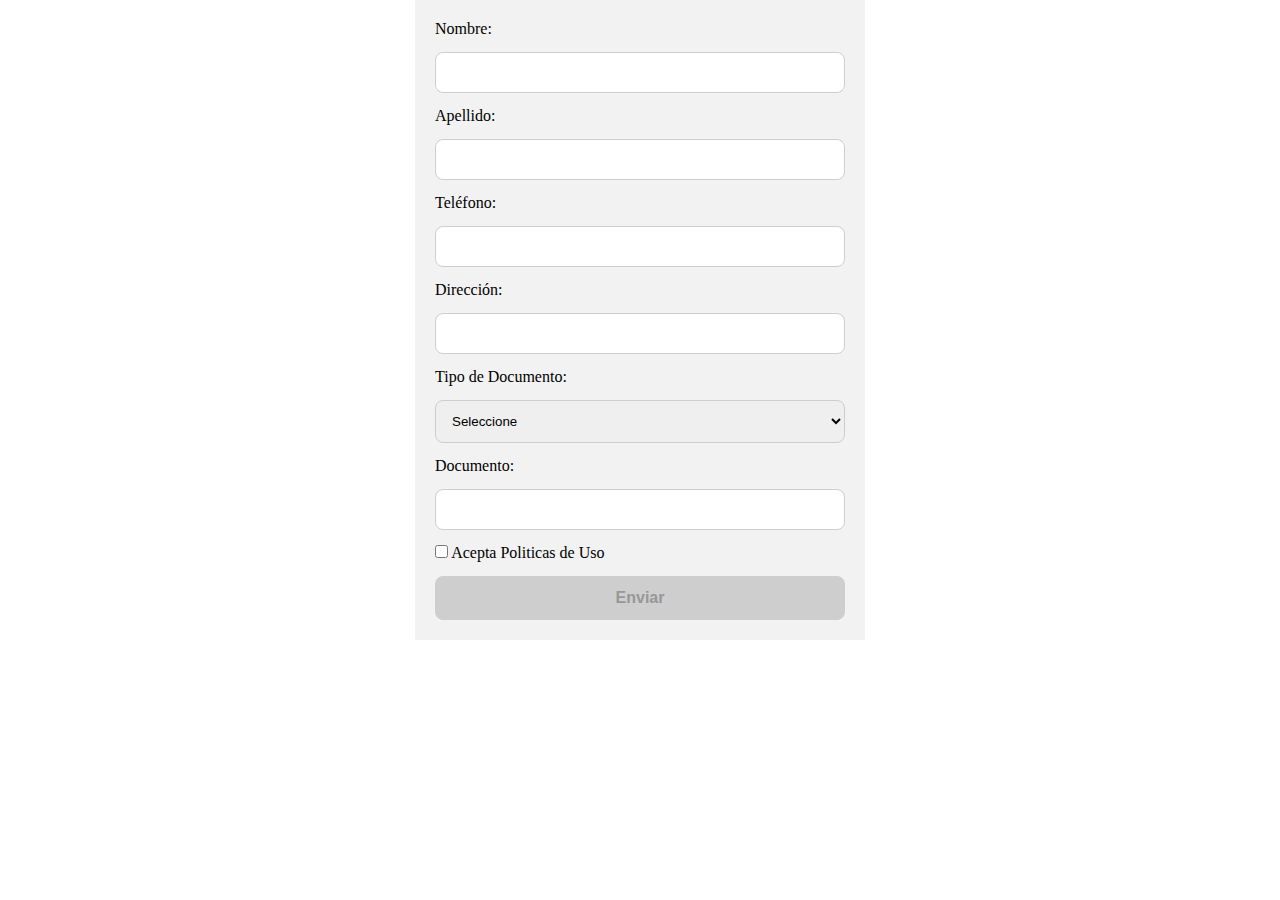
==== index.html @ 99bb73a5 "Primer Commit" ====
<!DOCTYPE html>
<html lang="en">
<head>
    <meta charset="UTF-8">
    <meta name="viewport" content="width=device-width, initial-scale=1.0">
    <title>CRUD</title>
    <link rel="stylesheet" href="styles.css">
</head>
<body>

    <form>
            <form>
                    <label for="nombre">Nombre:</label>
                    <input type="text" id="nombre" name="nombre" autocomplete="off" >
                    <label for="apellido">Apellido:</label>
                    <input type="text" id="apellido" autocomplete="off">
                    <label for="telefono">Teléfono:</label>
                    <input type="tel" id="telefono" autocomplete="off">
                    <label for="direccion">Dirección:</label>
                    <input type="text" id="direccion" autocomplete="off">
                    <label for="tipo-documento">Tipo de Documento:</label>
                    <select id="tipo" name="tipo">
                        <option value="">Seleccione</option>
                        <option value="1">Cedula</option>
                        <option value="2">Tarjeta Identidad</option>
                    </select>
                    <label for="documento">Documento:</label>
                    <input type="text" id="documento" autocomplete="off">

                    <div>
                        <input type="checkbox" id="politicas">
                        <label for="politicas">
                            Acepta Politicas de Uso
                        </label>
                    </div>

                    <button id="botoncito" type="submit" disabled="disabled">Enviar</button>

            </form>
            <script src="app.js"></script>
    </form>


</body>
</html>
---- styles.css ----
*{
    padding: 0;
    margin: 0;
    box-sizing: border-box;
}

form{
    display: flex;
    max-width: 450px;
    width: 450px;
    margin: 0 auto;
    background-color: #f2f2f2;
    flex-direction: column;
    padding: 20px;
    gap: 14px;
}

input,select,button{
    padding: 12px;
    border: solid 1px #cecece;
    border-radius: 8px;
    outline: none;
}

button{
    color:white;
    background-color: #383838;
    cursor: pointer;
    font-size: 16px;
    font-weight: 700;
    transition: all 0.3s;
}

button:hover{
    color:#383838;
    background-color:white;
    cursor: pointer;
}

.error{
    border:solid 1px red;
}

.verify{
    border:solid 1px rgb(21, 255, 0);
}
 button:disabled{
    background-color: #cecece;
    cursor:initial;
    color: #979797;
 }
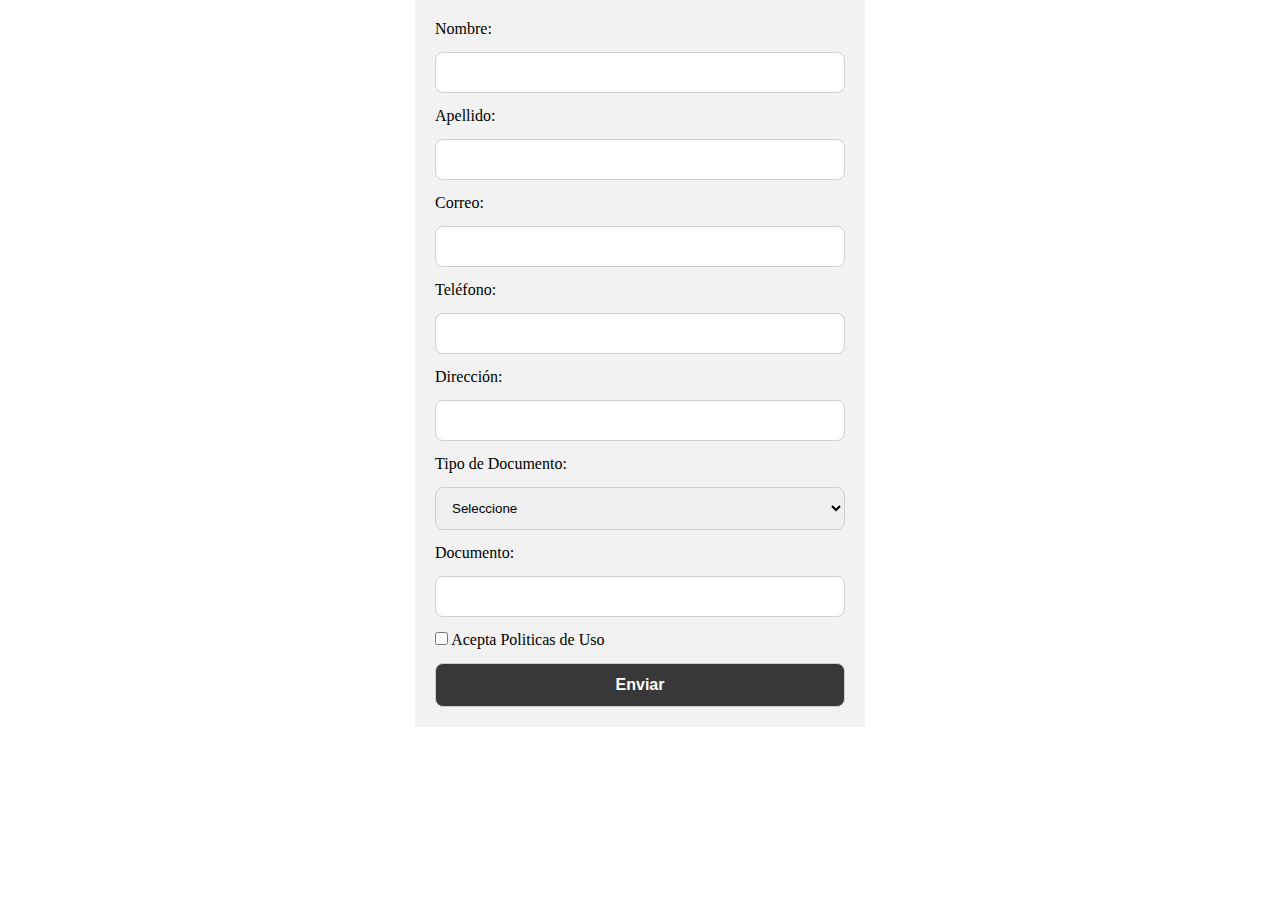
==== commit 371d841a: "Avance en clase" ====
--- a/index.html
+++ b/index.html
@@ -8,12 +8,14 @@
 </head>
 <body>
 
-    <form>
-            <form>
+
+            <form class="form" novalidate>
                     <label for="nombre">Nombre:</label>
                     <input type="text" id="nombre" name="nombre" autocomplete="off" >
                     <label for="apellido">Apellido:</label>
                     <input type="text" id="apellido" autocomplete="off">
+                    <label for="correo">Correo:</label>
+                    <input type="email" id="email" autocomplete="off">
                     <label for="telefono">Teléfono:</label>
                     <input type="tel" id="telefono" autocomplete="off">
                     <label for="direccion">Dirección:</label>
@@ -27,6 +29,7 @@
                     <label for="documento">Documento:</label>
                     <input type="text" id="documento" autocomplete="off">
 
+
                     <div>
                         <input type="checkbox" id="politicas">
                         <label for="politicas">
@@ -34,12 +37,9 @@
                         </label>
                     </div>
 
-                    <button id="botoncito" type="submit" disabled="disabled">Enviar</button>
+                    <button id="botoncito" type="submit">Enviar</button>
 
             </form>
-            <script src="app.js"></script>
-    </form>
-
-
+            <script type="module" src="app.js"></script>
 </body>
 </html>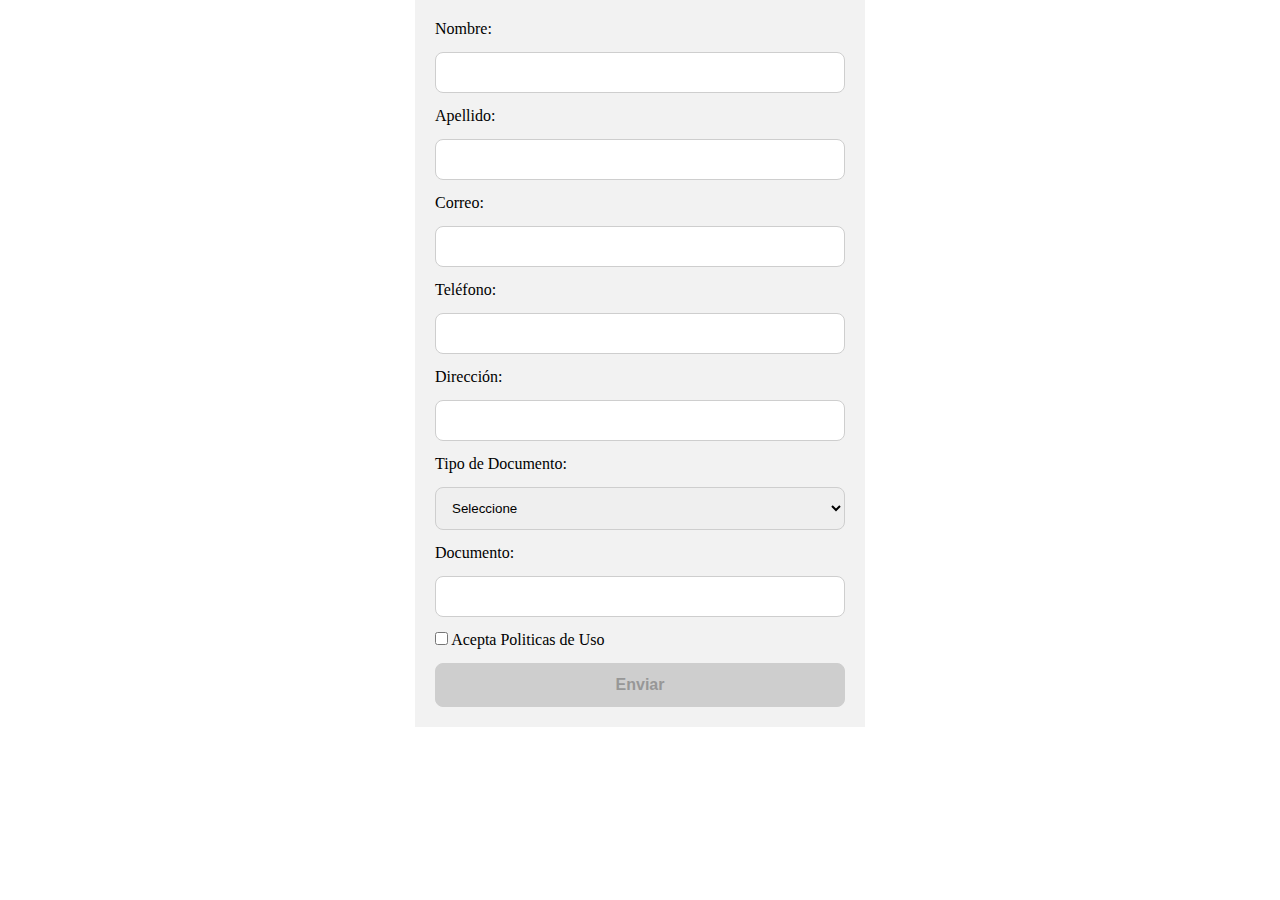
==== commit 4dc12231: "Adelanto Clase 25/07/2024" ====
--- a/index.html
+++ b/index.html
@@ -11,27 +11,27 @@
 
             <form class="form" novalidate>
                     <label for="nombre">Nombre:</label>
-                    <input type="text" id="nombre" name="nombre" autocomplete="off" >
+                    <input type="text" id="nombre" name="nombre" autocomplete="off" required>
                     <label for="apellido">Apellido:</label>
-                    <input type="text" id="apellido" autocomplete="off">
+                    <input type="text" id="apellido" autocomplete="off" required>
                     <label for="correo">Correo:</label>
-                    <input type="email" id="email" autocomplete="off">
+                    <input type="email" id="email" autocomplete="off" required>
                     <label for="telefono">Teléfono:</label>
-                    <input type="tel" id="telefono" autocomplete="off">
+                    <input type="tel" id="telefono" autocomplete="off" required>
                     <label for="direccion">Dirección:</label>
-                    <input type="text" id="direccion" autocomplete="off">
+                    <input type="text" id="direccion" autocomplete="off" required>
                     <label for="tipo-documento">Tipo de Documento:</label>
-                    <select id="tipo" name="tipo">
+                    <select id="tipo" name="tipo" required>
                         <option value="">Seleccione</option>
                         <option value="1">Cedula</option>
                         <option value="2">Tarjeta Identidad</option>
                     </select>
                     <label for="documento">Documento:</label>
-                    <input type="text" id="documento" autocomplete="off">
+                    <input type="text" id="documento" autocomplete="off" required>
 
 
                     <div>
-                        <input type="checkbox" id="politicas">
+                        <input type="checkbox" id="politicas" required>
                         <label for="politicas">
                             Acepta Politicas de Uso
                         </label>
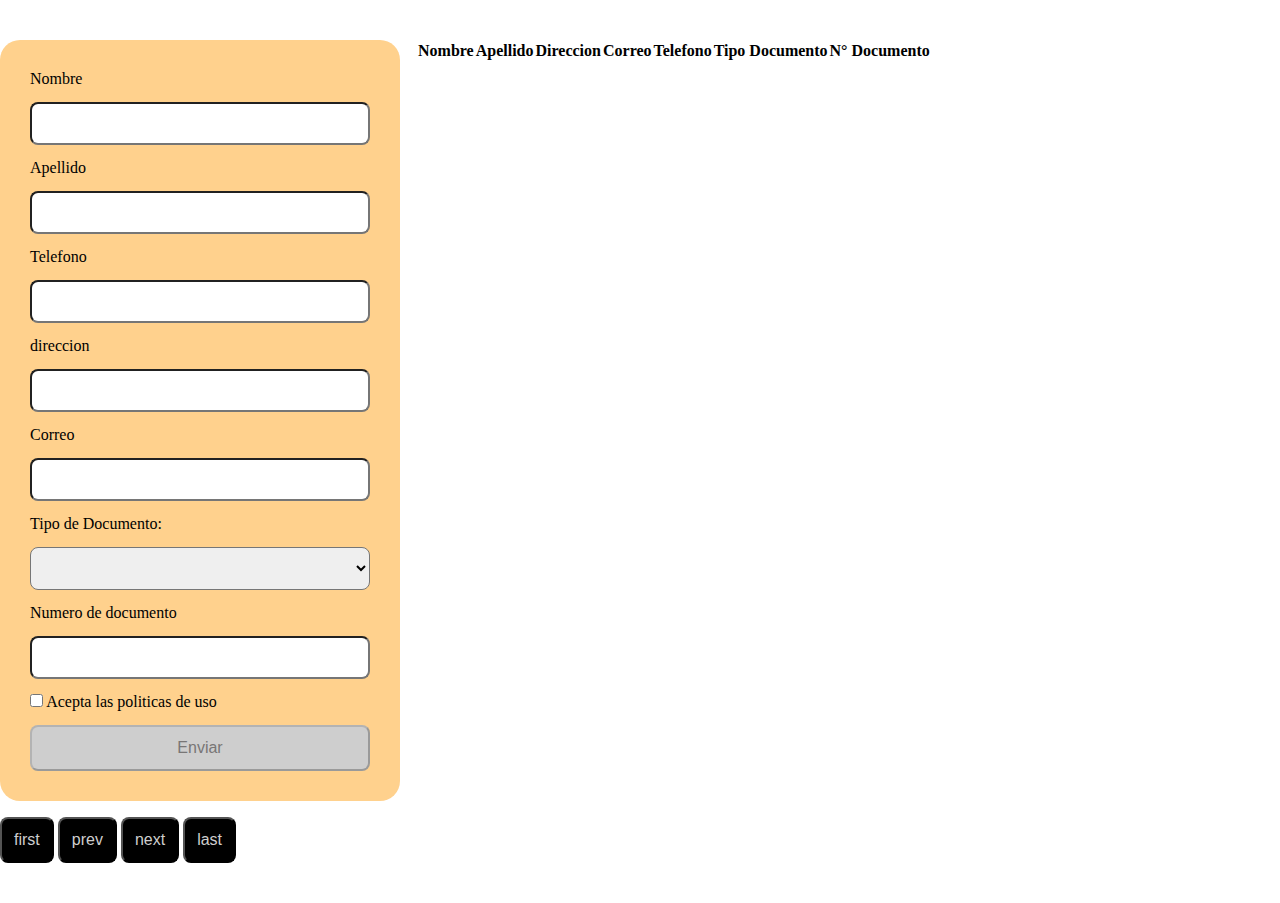
==== commit 2cd654a2: "Avance 22/08/2024" ====
--- a/index.html
+++ b/index.html
@@ -3,43 +3,84 @@
 <head>
     <meta charset="UTF-8">
     <meta name="viewport" content="width=device-width, initial-scale=1.0">
-    <title>CRUD</title>
-    <link rel="stylesheet" href="styles.css">
+    <title>CRUD DOM</title>
+    <link rel="stylesheet" href="style.css">
 </head>
+
 <body>
+    <div class="container layout mt-40 mb-40">
+    <form class="form" novalidate>
+        <input type="hidden" id="user">
+        <label form="Nombre">Nombre</label>
+        <input type="text" id = "nombre" autocomplete="off" required>
+        <label form="Apellido">Apellido</label>
+        <input type="text" id = "apellido" autocomplete="off" required>
+        <label form="telefono">Telefono</label>
+        <input type="number" id = "telefono" autocomplete="off" required>
+        <label form="direccion">direccion</label>
+        <input type="text" id = "direccion" autocomplete="off" required>
+        <label form="correo">Correo</label>
+        <input type="text" id = "correo" autocomplete="off" required>
+        <label for="tipo_documento">Tipo de Documento:</label>
+                <select id="tipo_documento" name="tipo"  autocomplete="off" required>
+                    <!-- <option value="">Seleccione...</option>
+                    <option value="dni">DNI</option>
+                    <option value="pasaporte">Pasaporte</option>
+                    <option value="cédula">Cédula</option>
+                    <option value="T.I">T.I</option> -->
+                </select>
+        <label form="documento">Numero de documento</label>
+        <input  id = "documento" autocomplete="off" required>
+    
+        <div>
+            <input type="checkbox" id="politicas" required>
+            <label for="politicas">Acepta las politicas de uso</label>
+        </div>
+        <button id="button" type="submit" disabled="disabled" >Enviar</button>
+    </form>
+    <div class="table">
+        <table>
+            <thead>
+                <th>Nombre</th>
+                <th>Apellido</th>
+                <th>Direccion</th>
+                <th>Correo</th>
+                <th>Telefono</th>
+                <th>Tipo Documento</th>
+                <th>N° Documento</th>
+            </thead>
+                <tbody>
+
+                </tbody>
+        </table>
+    </div>
+    <nav class="navigation"> 
+        <button class="first">first</button>
+        <button class="prev">prev</button>
+        <button class="next">next</button>
+        <button class="last">last</button>
+    </nav>
+</div>
+<template id="tb_users">
+    <tr>
+        <td class="nombre"></td>
+        <td class="apellido"></td>
+        <td class="direccion"></td>
+        <td class="correo"></td>
+        <td class="telefono"></td>
+        <td class="tipo_documento"></td>
+        <td class="documento"></td>
+        <td>
+            <div>
+                <button class="modificar" type="submit">Modificar</button>
+                <button class="eliminar" type="submit">Eliminar</button>
+</div>
+        </td>
+    </tr>
+    
+</template>
 
 
-            <form class="form" novalidate>
-                    <label for="nombre">Nombre:</label>
-                    <input type="text" id="nombre" name="nombre" autocomplete="off" required>
-                    <label for="apellido">Apellido:</label>
-                    <input type="text" id="apellido" autocomplete="off" required>
-                    <label for="correo">Correo:</label>
-                    <input type="email" id="email" autocomplete="off" required>
-                    <label for="telefono">Teléfono:</label>
-                    <input type="tel" id="telefono" autocomplete="off" required>
-                    <label for="direccion">Dirección:</label>
-                    <input type="text" id="direccion" autocomplete="off" required>
-                    <label for="tipo-documento">Tipo de Documento:</label>
-                    <select id="tipo" name="tipo" required>
-                        <option value="">Seleccione</option>
-                        <option value="1">Cedula</option>
-                        <option value="2">Tarjeta Identidad</option>
-                    </select>
-                    <label for="documento">Documento:</label>
-                    <input type="text" id="documento" autocomplete="off" required>
-
-
-                    <div>
-                        <input type="checkbox" id="politicas" required>
-                        <label for="politicas">
-                            Acepta Politicas de Uso
-                        </label>
-                    </div>
-
-                    <button id="botoncito" type="submit">Enviar</button>
-
-            </form>
-            <script type="module" src="app.js"></script>
+    <script src="app.js" type="module"></script>
 </body>
-</html>+</html> --- a/style.css
+++ b/style.css
@@ -0,0 +1,82 @@
+*{
+    margin: 0;
+    padding: 0;
+    box-sizing: border-box;
+}
+.container{
+    max-width: 1600px;
+    margin: 0 auto;
+    background-color: #ffffff;
+}
+
+.mt-40{
+    margin-top: 40px;
+}
+
+.mb-40{
+    margin-bottom: 40px;
+}
+
+/*-----------------------Layout------------------*/
+.layout{
+    display: grid;
+    grid-template-areas: "form table" ;
+    grid-template-columns: 400px 1fr;
+    gap: 1rem;
+}
+
+.form{
+
+}
+
+.table{
+
+}
+
+form{
+    background-color: rgb(255, 209, 141);
+    padding: 30px;
+    display: flex;
+    flex-direction: column;
+    gap: 14px;
+    border-radius: 20px;
+}
+.form__group{
+    display: flex;
+    flex-direction: column;
+    gap: 14px;
+}
+input, select, button{
+    padding: 12px;
+    border-radius: 8px;
+    outline: none;
+}
+
+button{
+    background-color: #000000;
+    color: #cecece;
+    cursor: pointer;
+    font-size: 16px;
+    font-weight: 700px;
+    transition: all 0.5;
+}
+
+button:hover{
+    background-color: #cecece;
+    color: #383838;
+}
+
+button:disabled{
+    background-color: #cecece;
+    cursor: initial;
+    color:#787676;
+}
+
+.error{
+    border: solid 1px red;
+}
+
+.correcto{
+    border: solid 1px #04d24c;
+}
+
